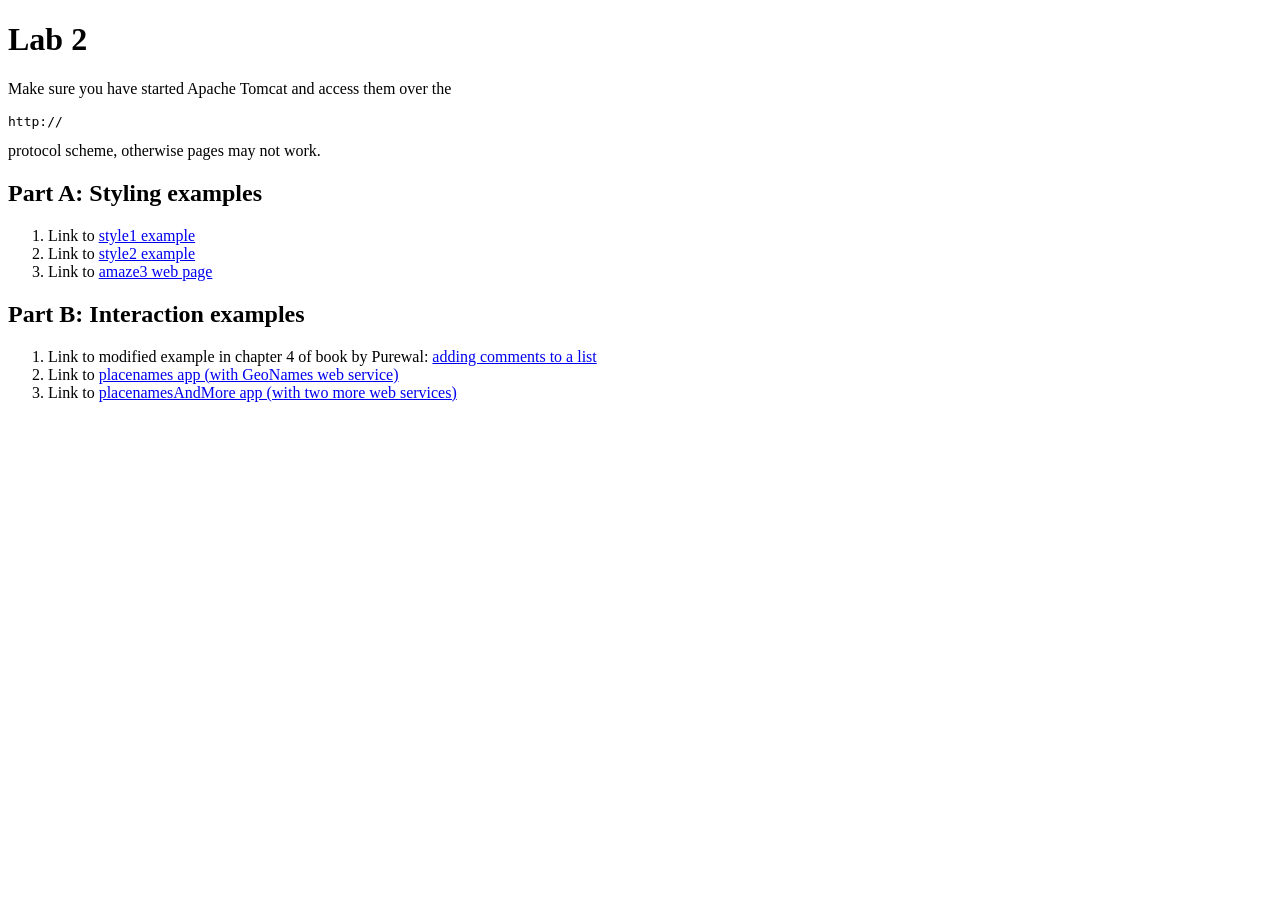
==== lab2/index.html @ 550720d2 "Lab 1 + 2" ====
<!doctype html>
<html>

<head>
	<title>Lab 2 start page</title>
</head>

<body>
	<h1>Lab 2</h1>
	<p> Make sure you have started Apache Tomcat and access them over the
	<pre>http://</pre> protocol scheme, otherwise pages may not work. </p>

	<h2>Part A: Styling examples</h2>
	<ol>
		<li>
			Link to <a href="./styling/style1">style1 example</a>
		</li>
		<li>
			Link to <a href="./styling/style2">style2 example</a>
		</li>
		<li>
			Link to <a href="./styling/amaze3">amaze3 web page</a>
		</li>
	</ol>

	<h2>Part B: Interaction examples</h2>
	<ol>

		<li>
			Link to modified example in chapter 4 of book by Purewal: <a href="./interaction/add2dom/index.html">adding
				comments to a list</a>
		</li>
		<li>
			Link to <a href="./interaction/placenames/">placenames app (with GeoNames web service)</a>
		</li>
		<li>
			Link to <a href="./interaction/placenamesAndMore/">placenamesAndMore app (with two more web
				services)</a>
		</li>


	</ol>

	<br>

</body>

</html>
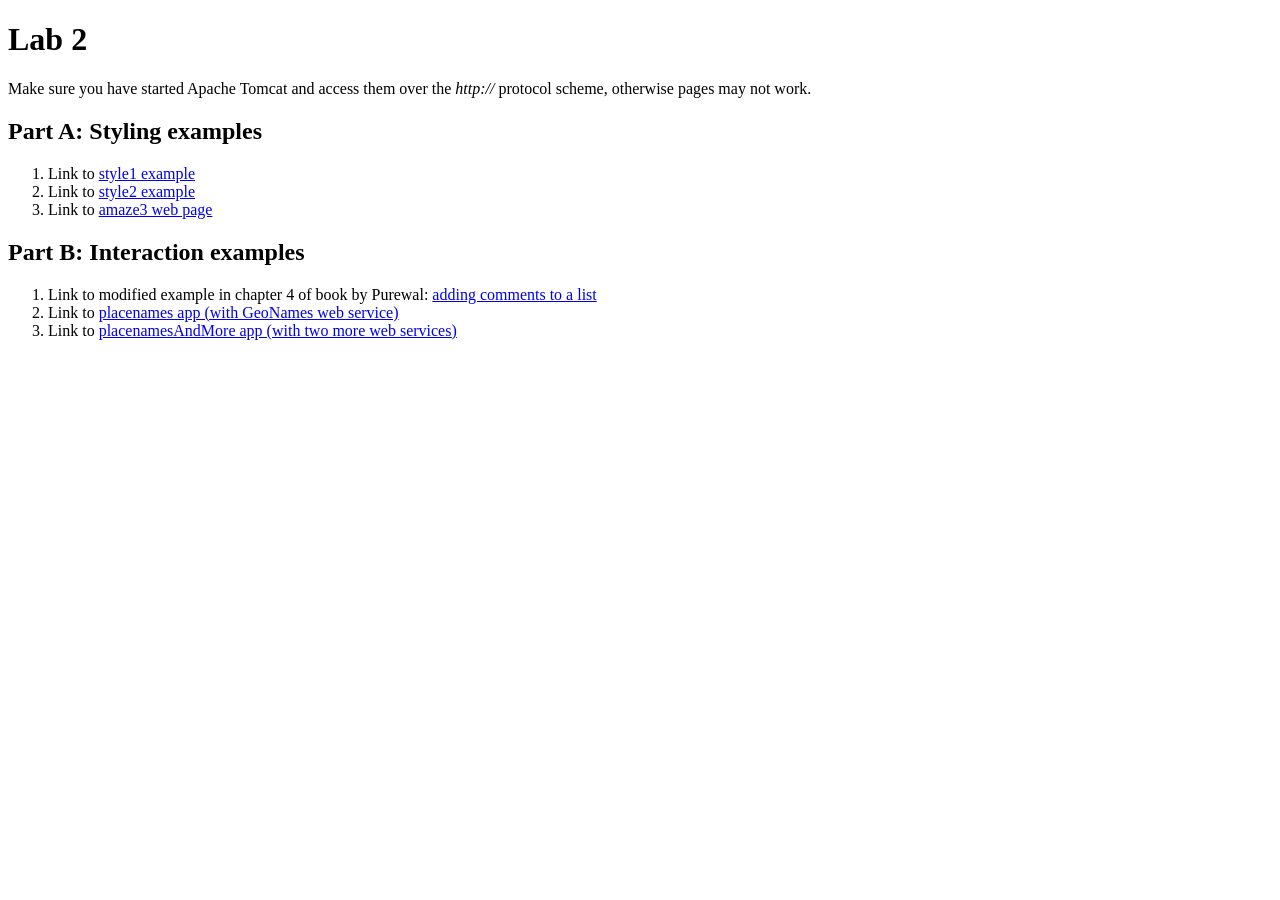
==== commit 8ae95b01: "Assignment1 (#1) * Lab 1 + 2  * address issue 10 in labinstructions  ---------  Co-authored-by: Mart" ====
--- a/lab2/index.html
+++ b/lab2/index.html
@@ -8,7 +8,7 @@
 <body>
 	<h1>Lab 2</h1>
 	<p> Make sure you have started Apache Tomcat and access them over the
-	<pre>http://</pre> protocol scheme, otherwise pages may not work. </p>
+	<em>http://</em> protocol scheme, otherwise pages may not work. </p>
 
 	<h2>Part A: Styling examples</h2>
 	<ol>
@@ -45,4 +45,4 @@
 
 </body>
 
-</html>+</html>
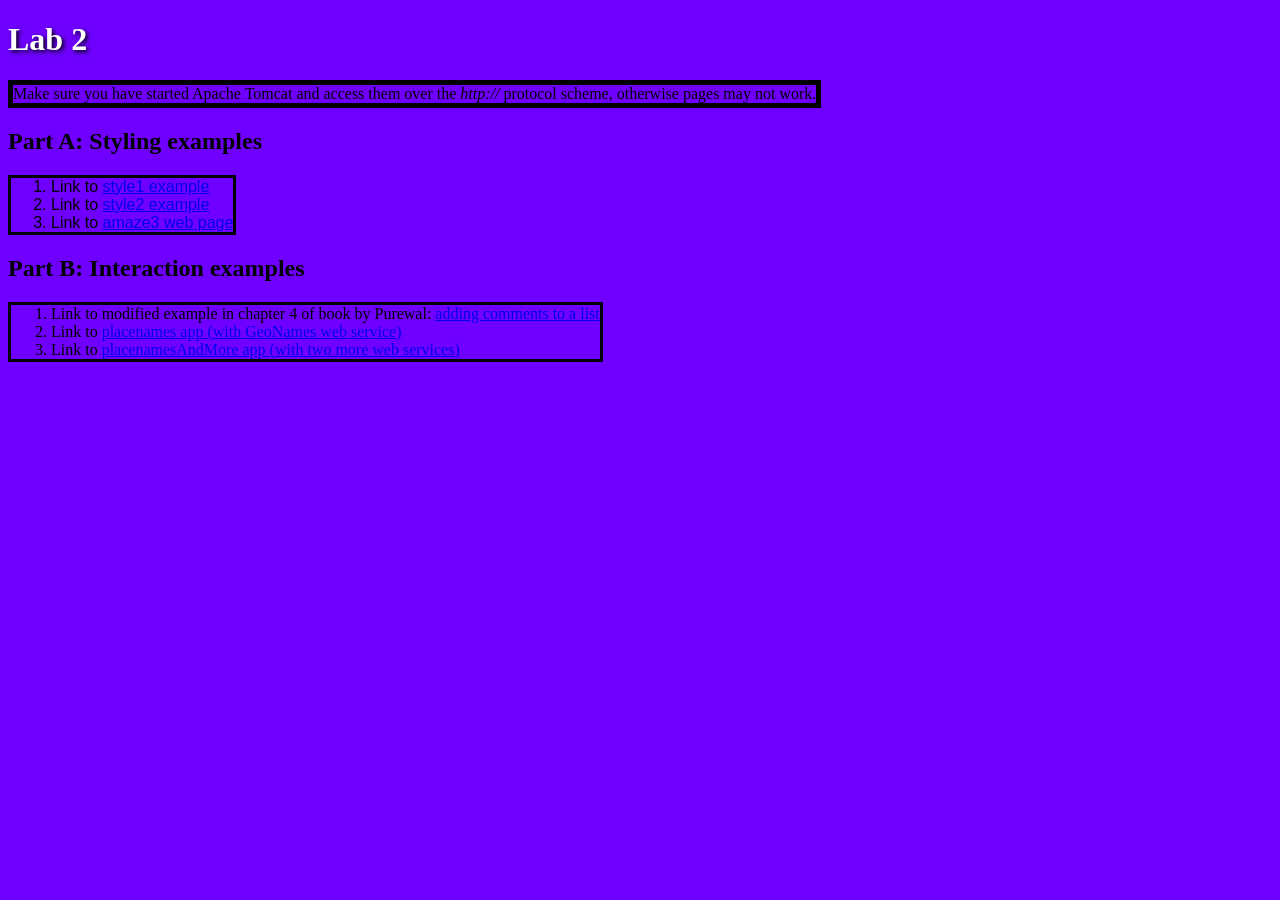
==== commit 1a81d42c: "question a2" ====
--- a/lab2/index.html
+++ b/lab2/index.html
@@ -3,15 +3,16 @@
 
 <head>
 	<title>Lab 2 start page</title>
+	<link href="question2a.css" rel="stylesheet" type="text/css">
 </head>
 
 <body>
-	<h1>Lab 2</h1>
-	<p> Make sure you have started Apache Tomcat and access them over the
+	<h1 class="lab-title">Lab 2</h1>
+	<p class="thick_border"> Make sure you have started Apache Tomcat and access them over the
 	<em>http://</em> protocol scheme, otherwise pages may not work. </p>
 
 	<h2>Part A: Styling examples</h2>
-	<ol>
+	<ol class = "list_a">
 		<li>
 			Link to <a href="./styling/style1">style1 example</a>
 		</li>
--- a/lab2/question2a.css
+++ b/lab2/question2a.css
@@ -0,0 +1,22 @@
+body {
+  background-color: #6f00ff;
+}
+
+ul, ol {
+  border: 3px solid #000;
+  width: fit-content;
+}
+
+.list_a {
+  font-family: "comic sans ms", cursive, sans-serif;
+}
+
+.thick_border {
+  border: 5px solid #000;
+  width: fit-content;
+}
+
+.lab-title {
+  text-shadow: 2px 2px 4px rgba(0, 0, 0, 1);
+  color: white;
+}
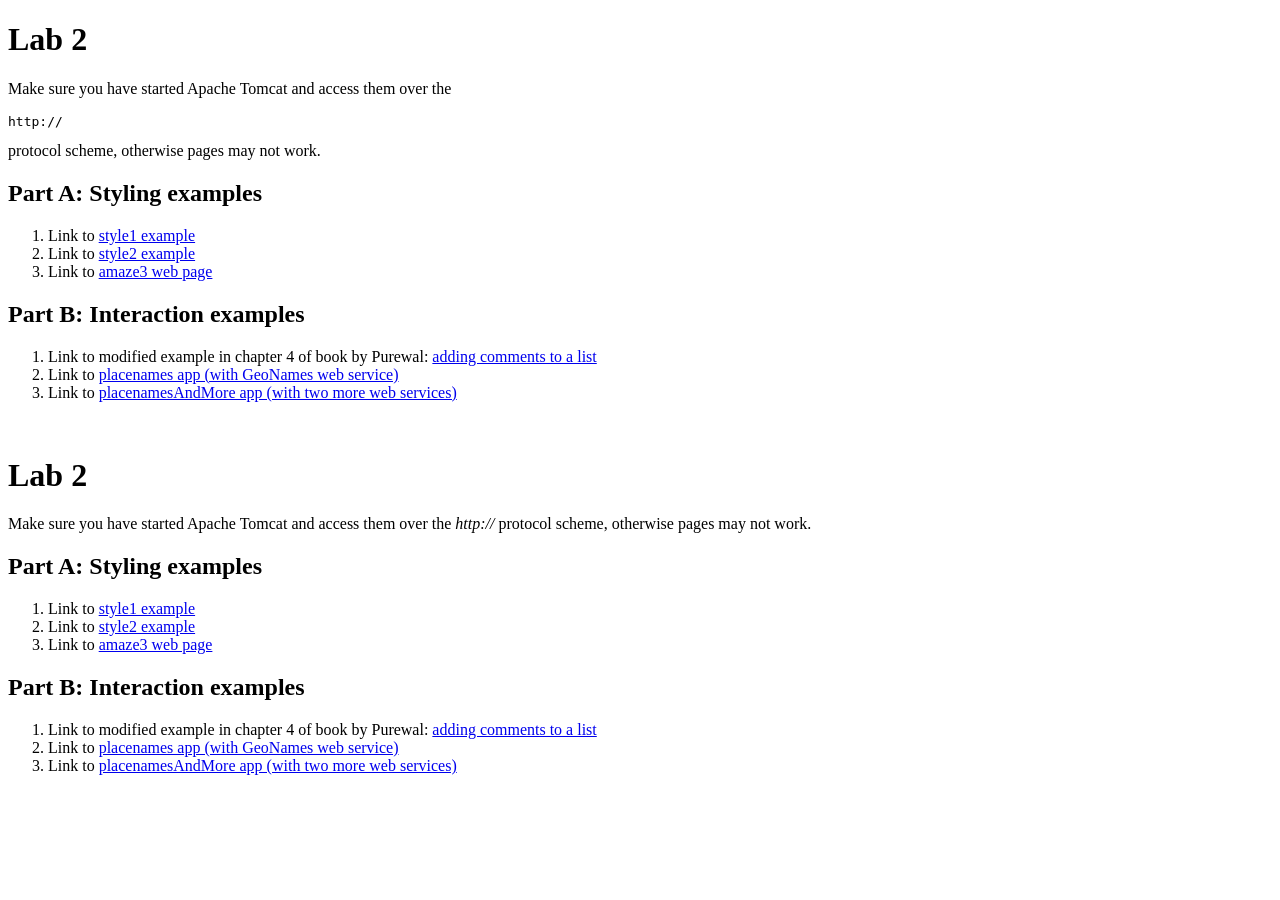
==== commit ca69ea04: "Lab 5 + 6" ====
--- a/lab2/index.html
+++ b/lab2/index.html
@@ -3,16 +3,62 @@
 
 <head>
 	<title>Lab 2 start page</title>
-	<link href="question2a.css" rel="stylesheet" type="text/css">
 </head>
 
 <body>
-	<h1 class="lab-title">Lab 2</h1>
-	<p class="thick_border"> Make sure you have started Apache Tomcat and access them over the
+	<h1>Lab 2</h1>
+	<p> Make sure you have started Apache Tomcat and access them over the
+	<pre>http://</pre> protocol scheme, otherwise pages may not work. </p>
+
+	<h2>Part A: Styling examples</h2>
+	<ol>
+		<li>
+			Link to <a href="./styling/style1">style1 example</a>
+		</li>
+		<li>
+			Link to <a href="./styling/style2">style2 example</a>
+		</li>
+		<li>
+			Link to <a href="./styling/amaze3">amaze3 web page</a>
+		</li>
+	</ol>
+
+	<h2>Part B: Interaction examples</h2>
+	<ol>
+
+		<li>
+			Link to modified example in chapter 4 of book by Purewal: <a href="./interaction/add2dom/index.html">adding
+				comments to a list</a>
+		</li>
+		<li>
+			Link to <a href="./interaction/placenames/">placenames app (with GeoNames web service)</a>
+		</li>
+		<li>
+			Link to <a href="./interaction/placenamesAndMore/">placenamesAndMore app (with two more web
+				services)</a>
+		</li>
+
+
+	</ol>
+
+	<br>
+
+</body>
+
+</html><!doctype html>
+<html>
+
+<head>
+	<title>Lab 2 start page</title>
+</head>
+
+<body>
+	<h1>Lab 2</h1>
+	<p> Make sure you have started Apache Tomcat and access them over the
 	<em>http://</em> protocol scheme, otherwise pages may not work. </p>
 
 	<h2>Part A: Styling examples</h2>
-	<ol class = "list_a">
+	<ol>
 		<li>
 			Link to <a href="./styling/style1">style1 example</a>
 		</li>
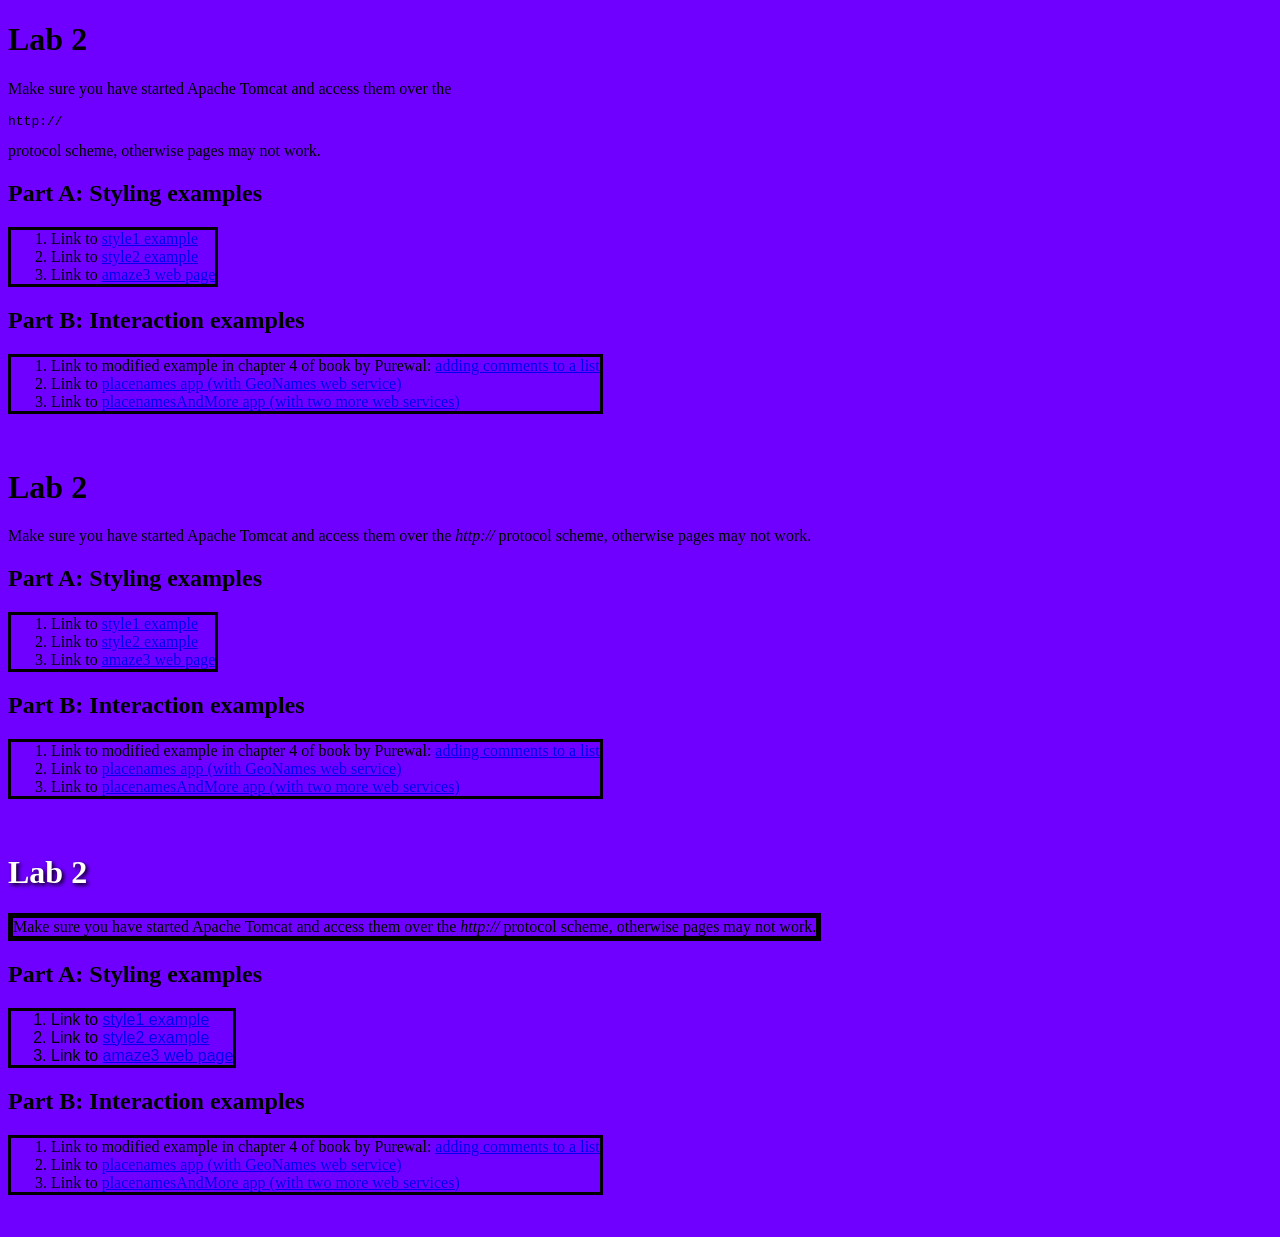
==== commit 58975090: "Merge branch 'main' of https://github.com/yairroorda/geo1007-2025" ====
--- a/lab2/index.html
+++ b/lab2/index.html
@@ -92,4 +92,52 @@
 
 </body>
 
+</html><!doctype html>
+<html>
+
+<head>
+	<title>Lab 2 start page</title>
+	<link href="question2a.css" rel="stylesheet" type="text/css">
+</head>
+
+<body>
+	<h1 class="lab-title">Lab 2</h1>
+	<p class="thick_border"> Make sure you have started Apache Tomcat and access them over the
+	<em>http://</em> protocol scheme, otherwise pages may not work. </p>
+
+	<h2>Part A: Styling examples</h2>
+	<ol class = "list_a">
+		<li>
+			Link to <a href="./styling/style1">style1 example</a>
+		</li>
+		<li>
+			Link to <a href="./styling/style2">style2 example</a>
+		</li>
+		<li>
+			Link to <a href="./styling/amaze3">amaze3 web page</a>
+		</li>
+	</ol>
+
+	<h2>Part B: Interaction examples</h2>
+	<ol>
+
+		<li>
+			Link to modified example in chapter 4 of book by Purewal: <a href="./interaction/add2dom/index.html">adding
+				comments to a list</a>
+		</li>
+		<li>
+			Link to <a href="./interaction/placenames/">placenames app (with GeoNames web service)</a>
+		</li>
+		<li>
+			Link to <a href="./interaction/placenamesAndMore/">placenamesAndMore app (with two more web
+				services)</a>
+		</li>
+
+
+	</ol>
+
+	<br>
+
+</body>
+
 </html>
--- a/lab2/question2a.css
+++ b/lab2/question2a.css
@@ -0,0 +1,22 @@
+body {
+  background-color: #6f00ff;
+}
+
+ul, ol {
+  border: 3px solid #000;
+  width: fit-content;
+}
+
+.list_a {
+  font-family: "comic sans ms", cursive, sans-serif;
+}
+
+.thick_border {
+  border: 5px solid #000;
+  width: fit-content;
+}
+
+.lab-title {
+  text-shadow: 2px 2px 4px rgba(0, 0, 0, 1);
+  color: white;
+}
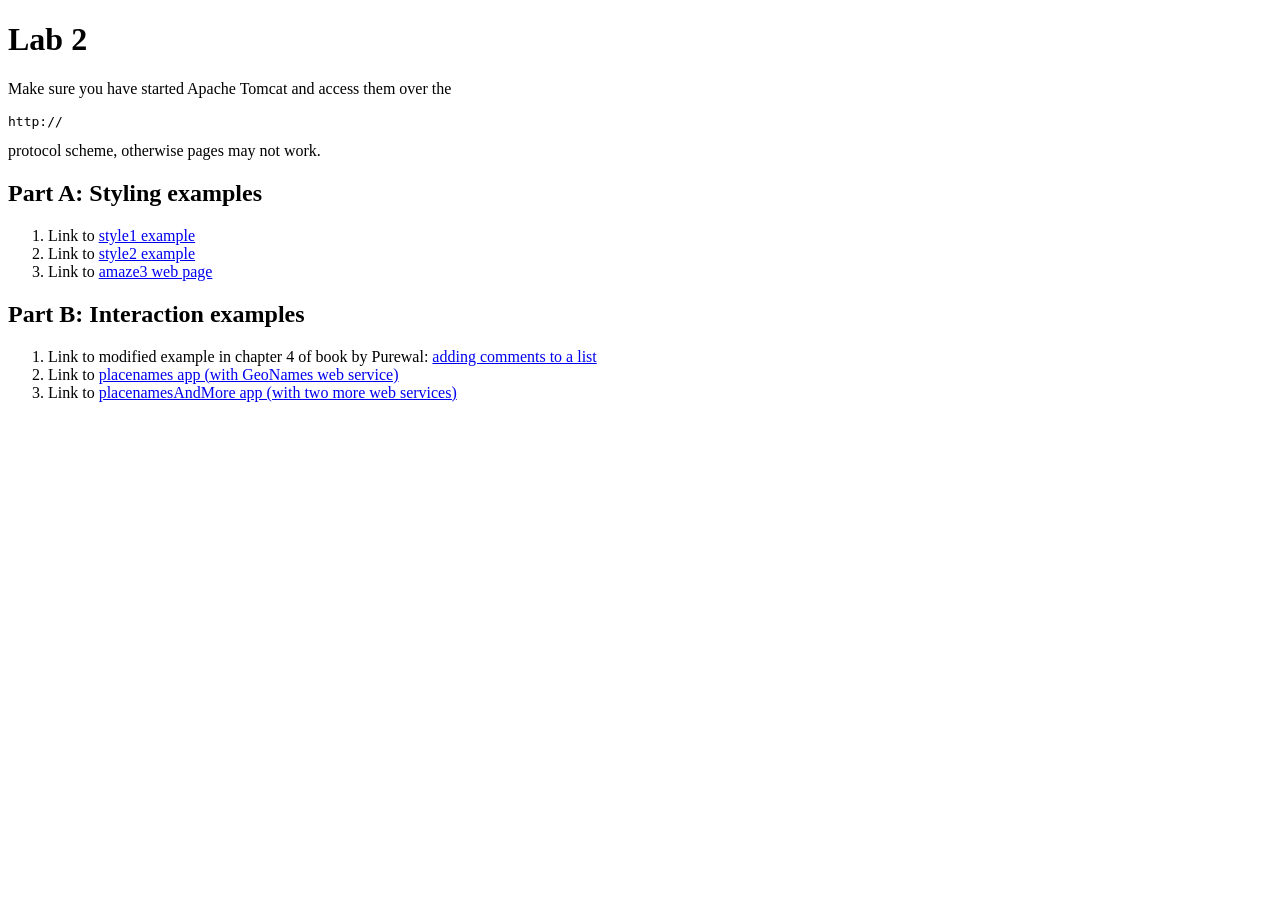
==== commit 4e0daf09: "Merge branch 'main' into assignment4" ====
--- a/lab2/index.html
+++ b/lab2/index.html
@@ -45,99 +45,4 @@
 
 </body>
 
-</html><!doctype html>
-<html>
-
-<head>
-	<title>Lab 2 start page</title>
-</head>
-
-<body>
-	<h1>Lab 2</h1>
-	<p> Make sure you have started Apache Tomcat and access them over the
-	<em>http://</em> protocol scheme, otherwise pages may not work. </p>
-
-	<h2>Part A: Styling examples</h2>
-	<ol>
-		<li>
-			Link to <a href="./styling/style1">style1 example</a>
-		</li>
-		<li>
-			Link to <a href="./styling/style2">style2 example</a>
-		</li>
-		<li>
-			Link to <a href="./styling/amaze3">amaze3 web page</a>
-		</li>
-	</ol>
-
-	<h2>Part B: Interaction examples</h2>
-	<ol>
-
-		<li>
-			Link to modified example in chapter 4 of book by Purewal: <a href="./interaction/add2dom/index.html">adding
-				comments to a list</a>
-		</li>
-		<li>
-			Link to <a href="./interaction/placenames/">placenames app (with GeoNames web service)</a>
-		</li>
-		<li>
-			Link to <a href="./interaction/placenamesAndMore/">placenamesAndMore app (with two more web
-				services)</a>
-		</li>
-
-
-	</ol>
-
-	<br>
-
-</body>
-
-</html><!doctype html>
-<html>
-
-<head>
-	<title>Lab 2 start page</title>
-	<link href="question2a.css" rel="stylesheet" type="text/css">
-</head>
-
-<body>
-	<h1 class="lab-title">Lab 2</h1>
-	<p class="thick_border"> Make sure you have started Apache Tomcat and access them over the
-	<em>http://</em> protocol scheme, otherwise pages may not work. </p>
-
-	<h2>Part A: Styling examples</h2>
-	<ol class = "list_a">
-		<li>
-			Link to <a href="./styling/style1">style1 example</a>
-		</li>
-		<li>
-			Link to <a href="./styling/style2">style2 example</a>
-		</li>
-		<li>
-			Link to <a href="./styling/amaze3">amaze3 web page</a>
-		</li>
-	</ol>
-
-	<h2>Part B: Interaction examples</h2>
-	<ol>
-
-		<li>
-			Link to modified example in chapter 4 of book by Purewal: <a href="./interaction/add2dom/index.html">adding
-				comments to a list</a>
-		</li>
-		<li>
-			Link to <a href="./interaction/placenames/">placenames app (with GeoNames web service)</a>
-		</li>
-		<li>
-			Link to <a href="./interaction/placenamesAndMore/">placenamesAndMore app (with two more web
-				services)</a>
-		</li>
-
-
-	</ol>
-
-	<br>
-
-</body>
-
 </html>
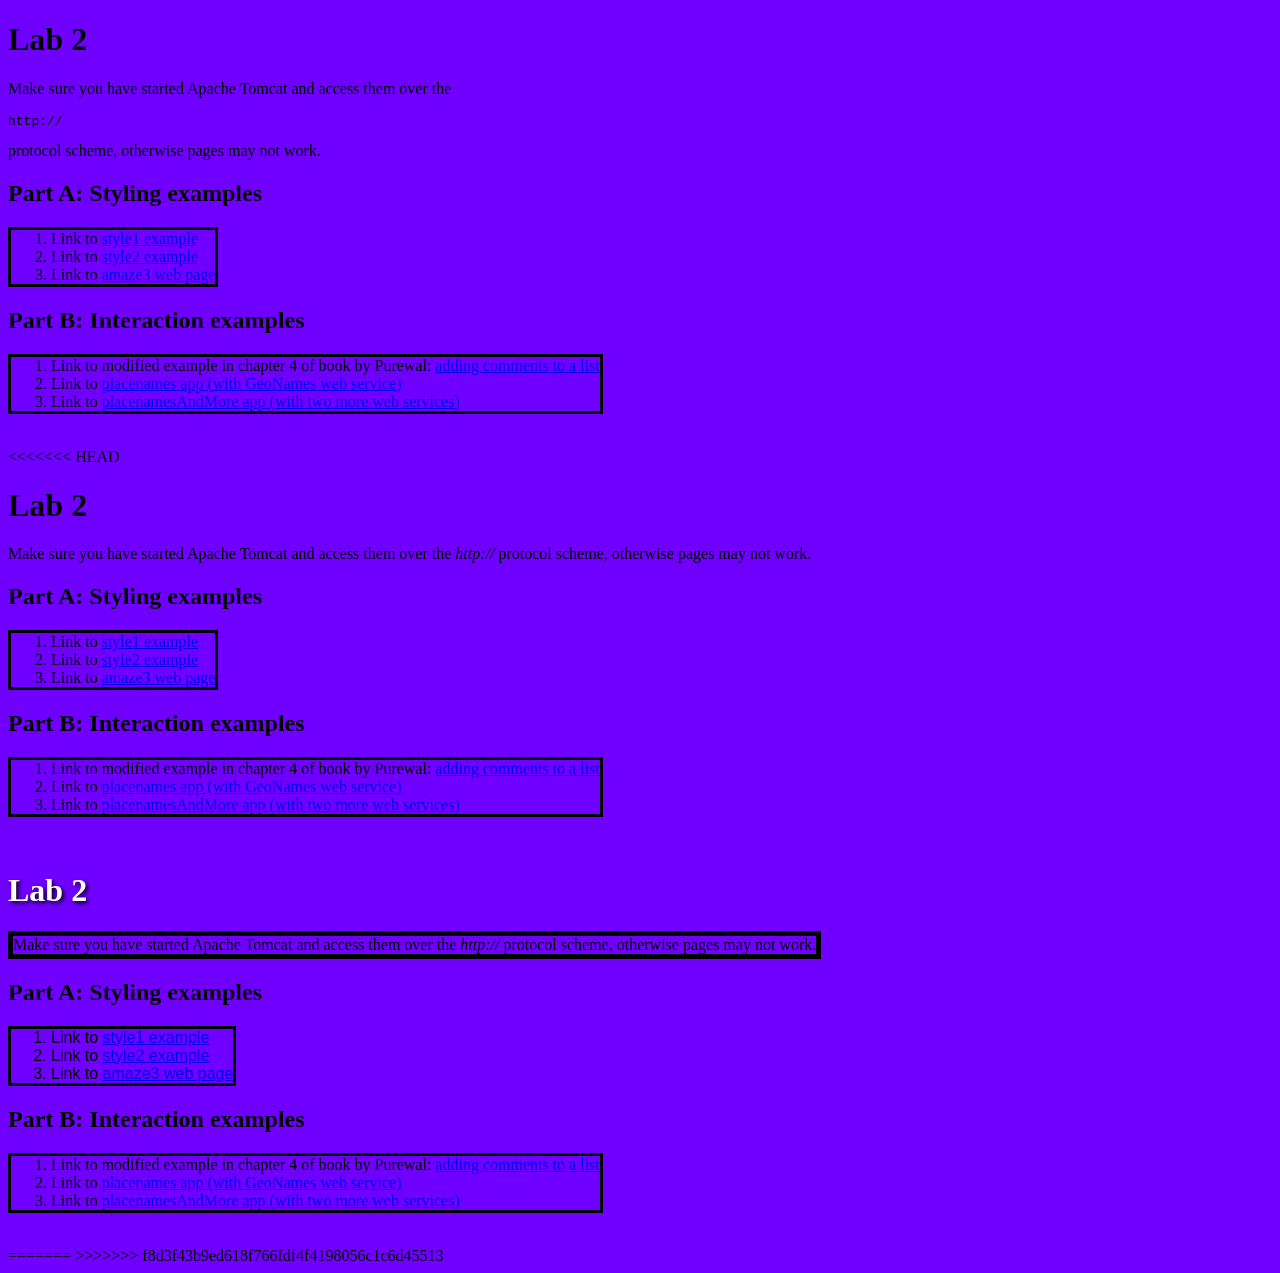
==== commit 366a6007: "Merge branch 'main' of https://github.com/yairroorda/geo1007-2025" ====
--- a/lab2/index.html
+++ b/lab2/index.html
@@ -45,4 +45,102 @@
 
 </body>
 
+<<<<<<< HEAD
+</html><!doctype html>
+<html>
+
+<head>
+	<title>Lab 2 start page</title>
+</head>
+
+<body>
+	<h1>Lab 2</h1>
+	<p> Make sure you have started Apache Tomcat and access them over the
+	<em>http://</em> protocol scheme, otherwise pages may not work. </p>
+
+	<h2>Part A: Styling examples</h2>
+	<ol>
+		<li>
+			Link to <a href="./styling/style1">style1 example</a>
+		</li>
+		<li>
+			Link to <a href="./styling/style2">style2 example</a>
+		</li>
+		<li>
+			Link to <a href="./styling/amaze3">amaze3 web page</a>
+		</li>
+	</ol>
+
+	<h2>Part B: Interaction examples</h2>
+	<ol>
+
+		<li>
+			Link to modified example in chapter 4 of book by Purewal: <a href="./interaction/add2dom/index.html">adding
+				comments to a list</a>
+		</li>
+		<li>
+			Link to <a href="./interaction/placenames/">placenames app (with GeoNames web service)</a>
+		</li>
+		<li>
+			Link to <a href="./interaction/placenamesAndMore/">placenamesAndMore app (with two more web
+				services)</a>
+		</li>
+
+
+	</ol>
+
+	<br>
+
+</body>
+
+</html><!doctype html>
+<html>
+
+<head>
+	<title>Lab 2 start page</title>
+	<link href="question2a.css" rel="stylesheet" type="text/css">
+</head>
+
+<body>
+	<h1 class="lab-title">Lab 2</h1>
+	<p class="thick_border"> Make sure you have started Apache Tomcat and access them over the
+	<em>http://</em> protocol scheme, otherwise pages may not work. </p>
+
+	<h2>Part A: Styling examples</h2>
+	<ol class = "list_a">
+		<li>
+			Link to <a href="./styling/style1">style1 example</a>
+		</li>
+		<li>
+			Link to <a href="./styling/style2">style2 example</a>
+		</li>
+		<li>
+			Link to <a href="./styling/amaze3">amaze3 web page</a>
+		</li>
+	</ol>
+
+	<h2>Part B: Interaction examples</h2>
+	<ol>
+
+		<li>
+			Link to modified example in chapter 4 of book by Purewal: <a href="./interaction/add2dom/index.html">adding
+				comments to a list</a>
+		</li>
+		<li>
+			Link to <a href="./interaction/placenames/">placenames app (with GeoNames web service)</a>
+		</li>
+		<li>
+			Link to <a href="./interaction/placenamesAndMore/">placenamesAndMore app (with two more web
+				services)</a>
+		</li>
+
+
+	</ol>
+
+	<br>
+
+</body>
+
+=======
+>>>>>>> f8d3f43b9ed618f766fdf4f4198056c1c6d45513
 </html>
--- a/lab2/question2a.css
+++ b/lab2/question2a.css
@@ -0,0 +1,22 @@
+body {
+  background-color: #6f00ff;
+}
+
+ul, ol {
+  border: 3px solid #000;
+  width: fit-content;
+}
+
+.list_a {
+  font-family: "comic sans ms", cursive, sans-serif;
+}
+
+.thick_border {
+  border: 5px solid #000;
+  width: fit-content;
+}
+
+.lab-title {
+  text-shadow: 2px 2px 4px rgba(0, 0, 0, 1);
+  color: white;
+}
